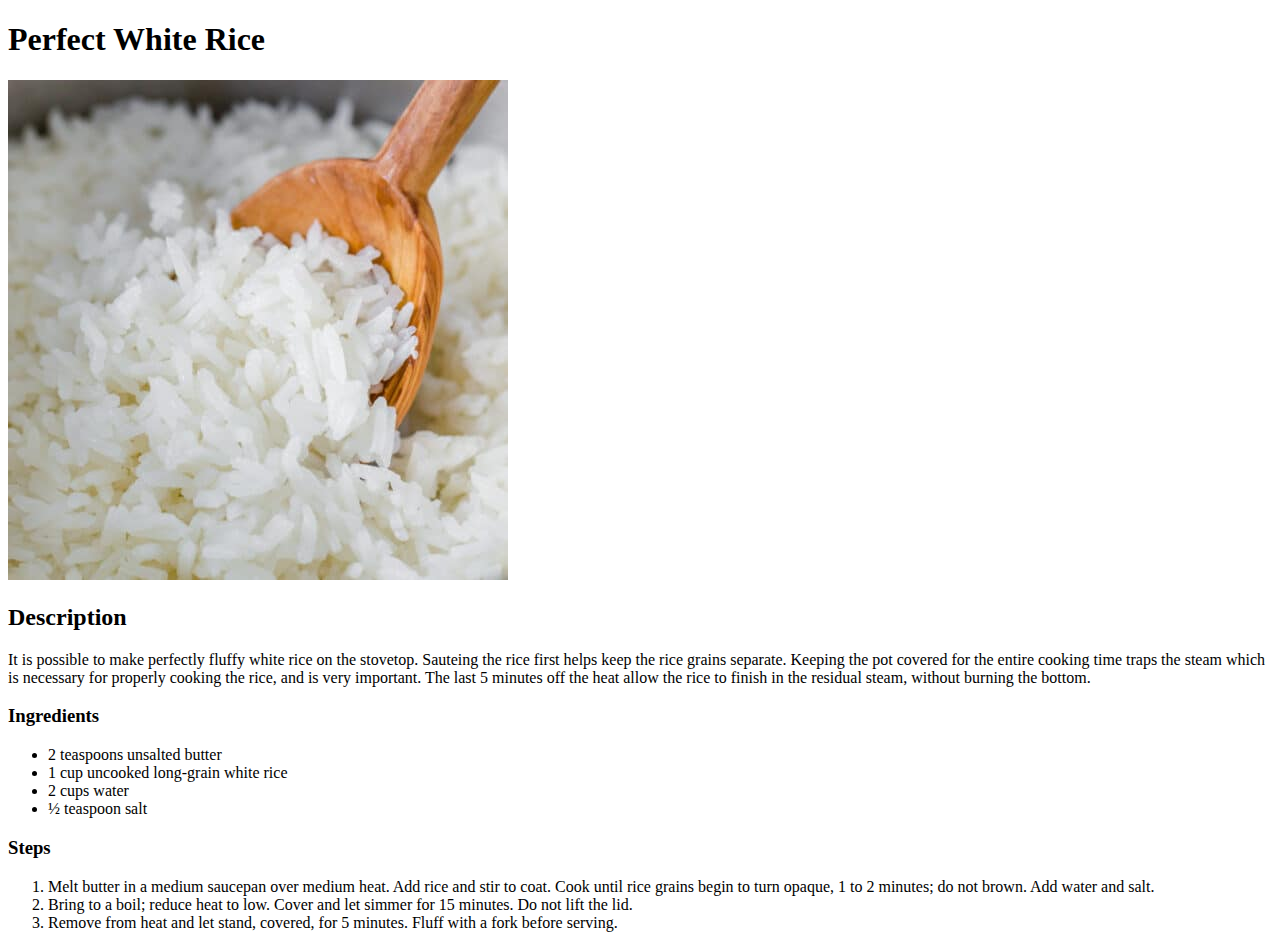
==== recipes/perfectwhiterice.html @ 9f7bc4e0 "added images folder with the corresponding images, and the 3 recipe html pages complete with desc, i" ====
<!DOCTYPE html>
<html lang="en">
<head>
    <meta charset="UTF-8">
    <meta http-equiv="X-UA-Compatible" content="IE=edge">
    <meta name="viewport" content="width=device-width, initial-scale=1.0">
    <title>White Rice</title>
</head>
<body>
    <h1>Perfect White Rice</h1>
    <p>
        <img src="../images/whiterice.jpeg">
    </p>
    <p>
        <h2>Description</h2>
    </p>
    <p>
        It is possible to make perfectly fluffy white rice on the stovetop. Sauteing the rice first helps keep the rice grains separate. Keeping the pot covered for the entire cooking time traps the steam which is necessary for properly cooking the rice, and is very important. The last 5 minutes off the heat allow the rice to finish in the residual steam, without burning the bottom.
    </p>
    <p>
        <h3>Ingredients</h3>
    </p>
    <p>
        <ul>
            <li>2 teaspoons unsalted butter</li>
            <li>1 cup uncooked long-grain white rice</li>
            <li>2 cups water</li>
            <li>½ teaspoon salt</li>
        </ul>
    </p>
    <p>
        <h3>Steps</h3>
    </p>
    <p>
        <ol>
            <li>Melt butter in a medium saucepan over medium heat. Add rice and stir to coat. Cook until rice grains begin to turn opaque, 1 to 2 minutes; do not brown. Add water and salt.</li>
            <li>Bring to a boil; reduce heat to low. Cover and let simmer for 15 minutes. Do not lift the lid.</li>
            <li>Remove from heat and let stand, covered, for 5 minutes. Fluff with a fork before serving.</li>
        </ol>
    </p>
</body>
</html>
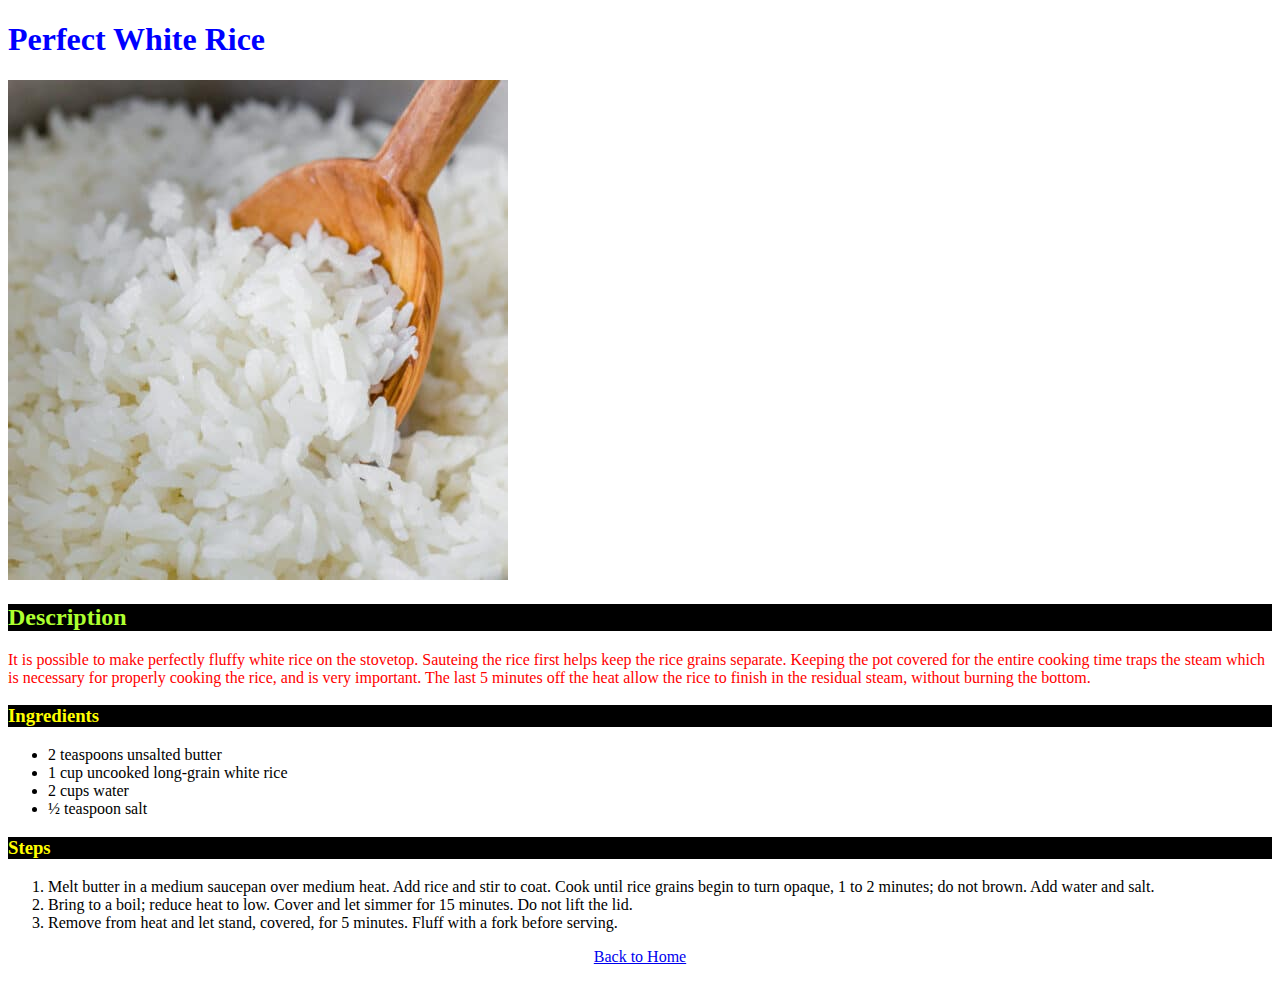
==== commit 03f1deb9: "added css to project" ====
--- a/recipes/perfectwhiterice.html
+++ b/recipes/perfectwhiterice.html
@@ -1,6 +1,7 @@
 <!DOCTYPE html>
 <html lang="en">
 <head>
+    <link rel="stylesheet" href="../styles.css">
     <meta charset="UTF-8">
     <meta http-equiv="X-UA-Compatible" content="IE=edge">
     <meta name="viewport" content="width=device-width, initial-scale=1.0">
@@ -38,5 +39,8 @@
             <li>Remove from heat and let stand, covered, for 5 minutes. Fluff with a fork before serving.</li>
         </ol>
     </p>
+    <p style="text-align:center">
+        <a href="../index.html">Back to Home</a>
+    </p>
 </body>
 </html>--- a/styles.css
+++ b/styles.css
@@ -0,0 +1,32 @@
+div {
+    color: white;
+    background-color: black;
+}
+
+img {
+    height: auto;
+    width: 500px;
+}
+
+h1 {
+    color: blue;
+}
+
+h2 {
+    color: greenyellow;
+    background-color: black;
+}
+
+h3 {
+    color: yellow;
+    background: black;
+}
+
+h4 {
+    color: green
+}
+
+p {
+    color: red;
+}
+
